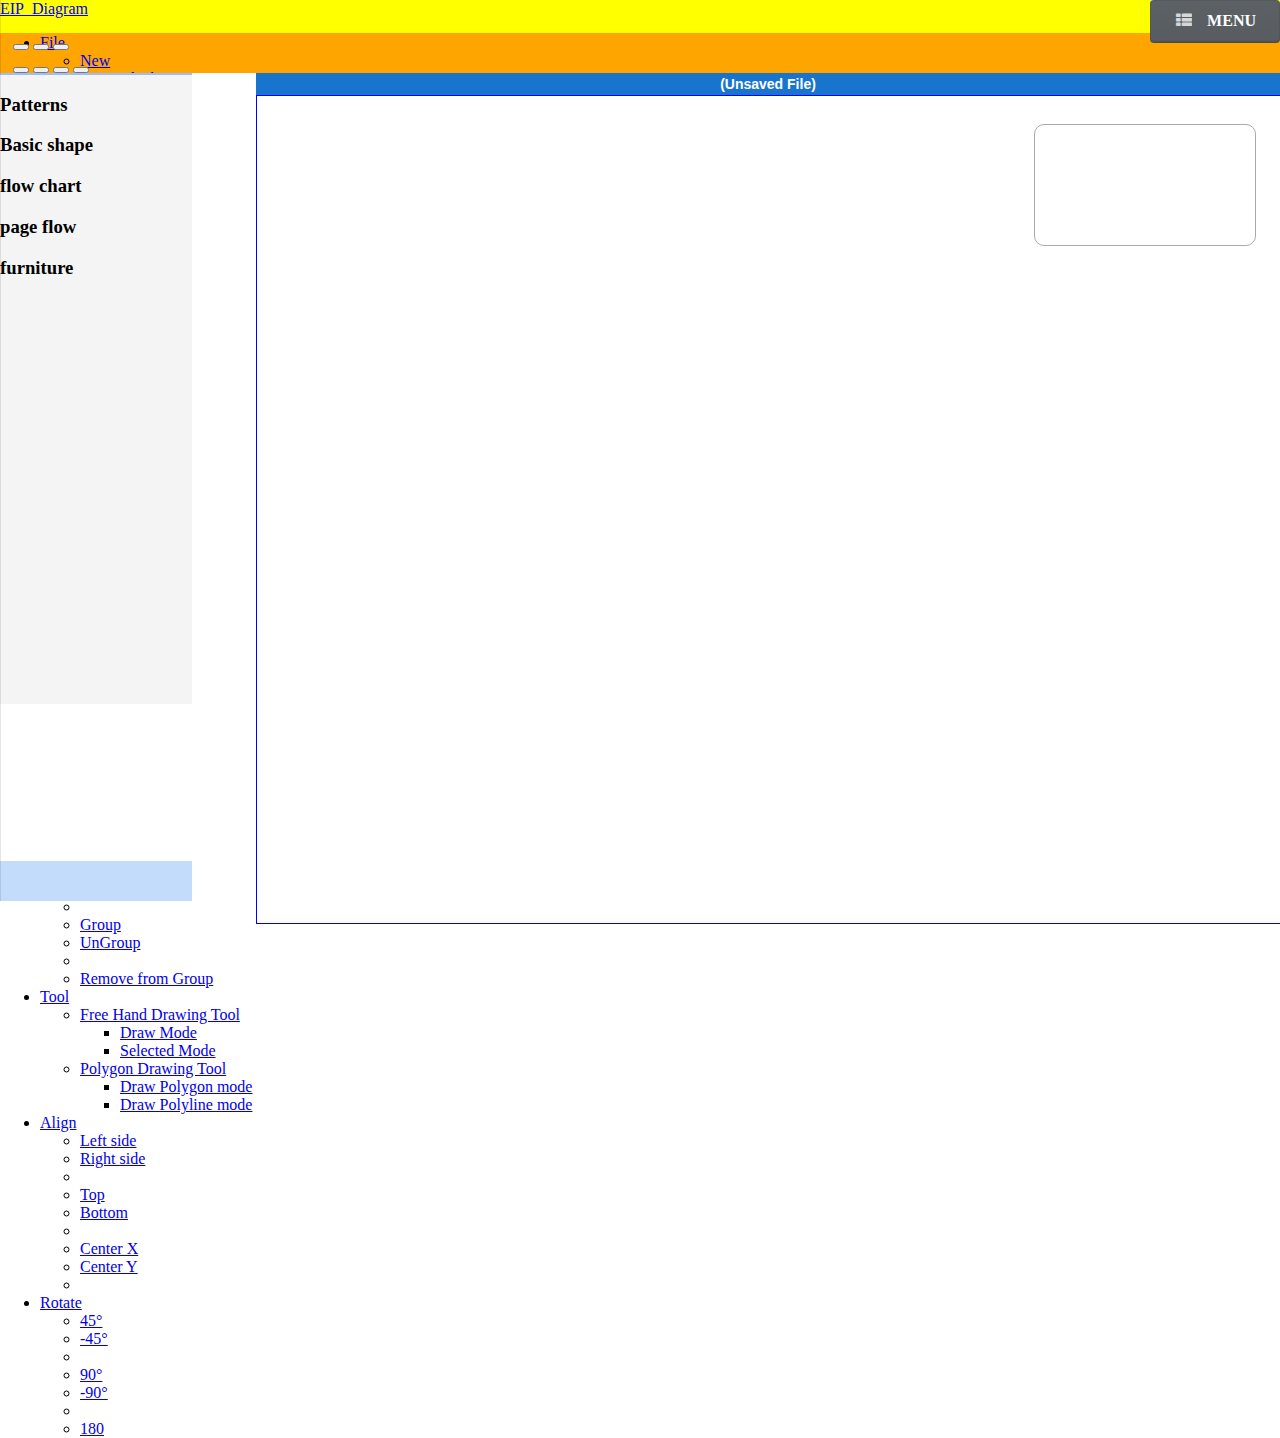
==== trunk/app/index1.html @ 1a80e76f "Thesis' intent changed, UI refine" ====
<!DOCTYPE html>
<html ng-app="app">
<head>
    <title>Diagram Editor</title>

    <link rel="stylesheet" type="text/css" href="css/style.css">
    <link rel="stylesheet" type="text/css" href="css/angular-ui.css">
    <link rel="stylesheet" type="text/css" href="css/bootstrap.min.css">
    <link rel="stylesheet" type="text/css" href="css/semantic.css">
    <link href='http://fonts.googleapis.com/css?family=Source+Sans+Pro:400,700|Open+Sans:300italic,400,300,700'
          rel='stylesheet' type='text/css'>
</head>
<body>
<div id="wrap">
<!--menu button-->
<div class="ui right floated black launch button">
    <i class="list layout icon"></i> Menu
</div>
<!--side bar-->
<div class="ui red vertical demo sidebar menu">
    <a class="item">
        <i class="home icon"></i>
        Home
    </a>
    <a class="active item">
        <i class="heart icon"></i>
        Current Section
    </a>
    <a class="item">
        <i class="facebook icon"></i>
        Like us on Facebook
    </a>

    <div class="item">
        <b>More</b>

        <div class="menu">
            <a class="item">About</a>
            <a class="item">Contact Us</a>
        </div>
    </div>
</div>
<!--end of sidebar-->
<div id="Menu">
<div id="navbar-app" class="navbar navbar-static" ng-controller="NavBarCtrl">
<div class="navbar-inner">
    <div class="container" style="width: auto;">
        <!--app 's name-->
        <a class="brand" href="#">EIP_Diagram</a>
        <!--menu-->
        <ul class="nav" role="navigation">
            <!--file menu-->
            <li class="dropdown">
                <a id="file-menu" href="#" role="button" class="dropdown-toggle " data-toggle="dropdown">File </a>
                <ul class="dropdown-menu" role="menu" aria-labelledby="drop1">
                    <li class="dropdown-submenu">
                        <a tabindex="-1" href="#">New</a>
                        <ul class="dropdown-menu">
                            <li><a tabindex="-1" href="#" target="_blank">Blank Diagram</a></li>
                            <li><a tabindex="-1" href="#">Copy of Diagram</a></li>
                            <li role="presentation" class="divider"></li>
                            <li><a tabindex="-1" href="#">From Template</a></li>
                        </ul>
                    </li>
                    <li role="presentation"><a role="menuitem" tabindex="-1" ng-click="open()">Open</a></li>
                    <li role="presentation" class="divider"></li>
                    <li role="presentation"><a role="menuitem" tabindex="-1" ng-click="saveDocument()">Save</a></li>
                    <li role="presentation"><a role="menuitem" tabindex="-1" ng-click="saveDocumentAs()">Save as</a>
                    </li>
                    <li role="presentation" class="divider"></li>
                    <li role="presentation"><a role="menuitem" tabindex="-1" ng-click="ImportDocument()">Import</a></li>
                    <li role="presentation"><a role="menuitem" tabindex="-1" ng-click="saveTextAsFile()">Export</a></li>
                    <li role="presentation" class="divider"></li>
                    <li role="presentation"><a role="menuitem" tabindex="-1" ng-click="removeDocument()">Delete</a></li>

                </ul>
            </li>
            <!--end of file menu-->
            <!--Edit menu-->
            <li class="dropdown">
                <a href="#" id="edit-menu" role="button" class="dropdown-toggle" data-toggle="dropdown">Edit </a>
                <ul class="dropdown-menu" role="menu" aria-labelledby="drop2">
                    <li role="presentation"><a role="menuitem" tabindex="-1" href="#" ng-click="Undo()">Undo</a></li>
                    <li role="presentation"><a role="menuitem" tabindex="-1" href="#" ng-click="Redo()">Redo</a></li>
                    <li role="presentation" class="divider"></li>
                    <li role="presentation"><a role="menuitem" tabindex="-1" href="#" ng-click="Cut()">Cut</a></li>
                    <li role="presentation"><a role="menuitem" tabindex="-1" href="#" ng-click="Copy()">Copy</a></li>
                    <li role="presentation"><a role="menuitem" tabindex="-1" href="#" ng-click="Paste()">Paste</a></li>
                    <li role="presentation"><a role="menuitem" tabindex="-1" href="#" ng-click="Delete()">Delete</a>
                    </li>
                    <li role="presentation" class="divider"></li>
                    <li role="presentation"><a role="menuitem" tabindex="-1" href="#" ng-click="SelectAll()">Select
                        All</a></li>
                </ul>
            </li>
            <!--end of edit menu-->
            <!--view menu-->
            <li class="dropdown">
                <a href="#" id="view-menu" role="button" class="dropdown-toggle" data-toggle="dropdown">View </a>
                <ul class="dropdown-menu" role="menu" aria-labelledby="drop2">
                    <li role="presentation"><a role="menuitem" tabindex="-1" href="#" ng-click="ZoomtoFit()">Zoom To
                        Fit</a></li>
                    <li role="presentation" class="divider"></li>
                    <li role="presentation"><a role="menuitem" tabindex="-1" href="#">25%</a></li>
                    <li role="presentation"><a role="menuitem" tabindex="-1" href="#">50%</a></li>
                    <li role="presentation"><a role="menuitem" tabindex="-1" href="#">75%</a></li>
                    <li role="presentation"><a role="menuitem" tabindex="-1" href="#">100%</a></li>
                    <li role="presentation"><a role="menuitem" tabindex="-1" href="#">150%</a></li>
                    <li role="presentation"><a role="menuitem" tabindex="-1" href="#">200%</a></li>
                    <li role="presentation"><a role="menuitem" tabindex="-1" href="#">400%</a></li>
                    <li role="presentation" class="divider"></li>
                    <li role="presentation"><a role="menuitem" tabindex="-1" href="#">Zoom In</a></li>
                    <li role="presentation"><a role="menuitem" tabindex="-1" href="#">Zoom Out</a></li>
                </ul>
            </li>
            <!--end of view menu-->
            <!--Arrange menu-->
            <li class="dropdown">
                <a href="#" id="Arrange-menu" role="button" class="dropdown-toggle" data-toggle="dropdown">Arrange </a>
                <ul class="dropdown-menu" role="menu" aria-labelledby="drop2">
                    <li class="dropdown-submenu">
                        <a tabindex="-1" href="#">Layout</a>
                        <ul class="dropdown-menu">
                            <li><a tabindex="-1" href="#" ng-click="NormalLayout()">Normal</a></li>
                            <li><a tabindex="-1" href="#" ng-click="GridLayout()">Grid</a></li>
                            <li role="presentation" class="divider"></li>
                            <li><a tabindex="-1" href="#" ng-click="TreeLayout()">Tree</a></li>
                            <li><a tabindex="-1" href="#" ng-click="DigraphLayout()">Digraph</a></li>
                            <li role="presentation" class="divider"></li>
                            <li><a tabindex="-1" href="#" ng-click="CircularLayout()">Circular</a></li>

                        </ul>
                    </li>
                    <li role="presentation"><a role="menuitem" tabindex="-1" href="#"
                                               ng-click="relayout()">Re-layout</a></li>
                    <li role="presentation" class="divider"></li>
                    <li role="presentation"><a role="menuitem" tabindex="-1" href="#" ng-click="Group()">Group</a></li>
                    <li role="presentation"><a role="menuitem" tabindex="-1" href="#" ng-click="Ungroup()">UnGroup</a>
                    </li>
                    <li role="presentation" class="divider"></li>
                    <li role="presentation"><a role="menuitem" tabindex="-1" href="#">Remove from Group</a></li>


                </ul>
            </li>
            <!--end of arrange menu-->
            <!--Tool menu-->
            <li class="dropdown">
                <a href="#" id="Tool-menu" role="button" class="dropdown-toggle" data-toggle="dropdown">Tool </a>
                <ul class="dropdown-menu" role="menu" aria-labelledby="drop2">
                    <li class="dropdown-submenu">
                        <a tabindex="-1" href="#">Free Hand Drawing Tool</a>
                        <ul class="dropdown-menu">
                            <li><a tabindex="-1" href="#" ng-click="mode(true)">Draw Mode</a></li>
                            <li><a tabindex="-1" href="#" ng-click="mode(false)">Selected Mode</a></li>
                            <!--<li role="presentation" class="divider"></li>-->
                            <!--<li><a tabindex="-1" href="#" ng-click="TreeLayout()">Save</a></li>-->
                            <!--<li><a tabindex="-1" href="#" ng-click="DigraphLayout()">Load</a></li>-->
                        </ul>
                    </li>
                    <li class="dropdown-submenu">
                        <a tabindex="-1" href="#">Polygon Drawing Tool</a>
                        <ul class="dropdown-menu">
                            <li><a tabindex="-1" href="#" ng-click="PolyMode(true,true)">Draw Polygon mode</a></li>
                            <li><a tabindex="-1" href="#" ng-click="PolyMode(true,false)">Draw Polyline mode</a></li>

                        </ul>
                    </li>
                </ul>
            </li>
            <!--end of Tool menu-->

            <!--Align menu-->
            <li class="dropdown">
                <a href="#" id="align-menu" role="button" class="dropdown-toggle" data-toggle="dropdown">Align </a>
                <ul class="dropdown-menu" role="menu" aria-labelledby="drop2">
                    <li role="presentation"><a role="menuitem" tabindex="-1" href="#" ng-click="AlignLeft()">Left
                        side</a></li>
                    <li role="presentation"><a role="menuitem" tabindex="-1" href="#" ng-click="AlignRight()">Right
                        side</a></li>
                    <li role="presentation" class="divider"></li>
                    <li role="presentation"><a role="menuitem" tabindex="-1" href="#" ng-click="AlignTop()">Top</a></li>
                    <li role="presentation"><a role="menuitem" tabindex="-1" href="#"
                                               ng-click="AlignBottom()">Bottom</a></li>
                    <li role="presentation" class="divider"></li>
                    <li role="presentation"><a role="menuitem" tabindex="-1" href="#" ng-click="AlignCenterX()">Center
                        X</a></li>
                    <li role="presentation"><a role="menuitem" tabindex="-1" href="#" ng-click="AlignCenterY()">Center
                        Y</a></li>
                    <li role="presentation" class="divider"></li>
                </ul>
            </li>
            <!--end of Align menu-->

            <!--Rotate menu-->
            <li class="dropdown">
                <a href="#" id="rotate-menu" role="button" class="dropdown-toggle" data-toggle="dropdown">Rotate </a>
                <ul class="dropdown-menu" role="menu" aria-labelledby="drop2">
                    <li role="presentation"><a role="menuitem" tabindex="-1" href="#" ng-click="Rotate(45)">45°</a></li>
                    <li role="presentation"><a role="menuitem" tabindex="-1" href="#" ng-click="Rotate(-45)">-45°</a>
                    </li>
                    <li role="presentation" class="divider"></li>
                    <li role="presentation"><a role="menuitem" tabindex="-1" href="#" ng-click="Rotate(90)">90°</a></li>
                    <li role="presentation"><a role="menuitem" tabindex="-1" href="#" ng-click="Rotate(-90)">-90°</a>
                    </li>
                    <li role="presentation" class="divider"></li>
                    <li role="presentation"><a role="menuitem" tabindex="-1" href="#" ng-click="Rotate(180)">180</a>
                    </li>

                </ul>
            </li>
            <!--end of Align menu-->

        </ul>
        <!--/end of menu-->

    </div>
    <!--end of containner-->
</div>

<!--open diaglog-->
<div class="ui modal open">
    <i class="close icon"></i>

    <div class="header">
        Open File
    </div>
    <div class="content">
        <div class="left">
            <div id="openText" class="elementText">Choose file to open...</div>
            <select id="mySavedFiles" class="mySavedFiles"></select>
        </div>

    </div>
    <div class="actions">
        <div class="ui button">Cancel</div>
        <div class="ui button">OK</div>
    </div>
</div>
<!--<div id="openDocument" class="draggable">-->
<!--<div id="openDraggableHandle" class="handle">Open File</div>-->
<!--<div id="openText" class="elementText">Choose file to open...</div>-->
<!--<select id="mySavedFiles" class="mySavedFiles" ></select>-->
<!--<br />-->
<!--<button id="openBtn" class="elementBtn" type="button" ng-click="load()" style="margin-left:70px">Open</button>-->
<!--<button id="cancelBtn"class="elementBtn" type="button" ng-click="closeElement()" >Cancel</button>-->
<!--</div>-->
<div class="ui modal remove">
    <i class="close icon"></i>

    <div class="header">
        Delete File
    </div>
    <div class="content">
        <div class="left">
            <div id="removeText" class="elementText">Choose file to remove...</div>
            <select id="mySavedFiles2" class="mySavedFiles"></select>
        </div>

    </div>
    <div class="actions">
        <div class="ui button">Cancel</div>
        <div class="ui button">OK</div>
    </div>
</div>

<!--<div id="removeDocument" class="draggable">-->
<!--<div id="removeDraggableHandle" class="handle">Delete File</div>-->
<!--<div id="removeText" class="elementText">Choose file to remove...</div>-->
<!--<select id="mySavedFiles2" class="mySavedFiles" ></select>-->
<!--<br />-->
<!--<button id="removeBtn" class="elementBtn" type="button" ng-click="removeFile()" style="margin-left:70px">Remove</button>-->
<!--<button id="cancelBtn2"class="elementBtn" type="button" ng-click="closeElement()">Cancel</button>-->
<!--</div>-->
<div class="ui modal import">
    <i class="close icon"></i>

    <div class="header">
        Import File
    </div>
    <div class="content">
        <div class="left">
            <div id="ImportText" class="elementText">Choose file to import...</div>
            <input type="file" id="fileToLoad">
        </div>

                </div>
                <div class="actions">
                    <div class="ui button">Cancel</div>
                    <div class="ui button">OK</div>
                </div>
</div>

            <!--<div id="importDocument" class="draggable">-->
<!--<div id="ImportDraggableHandle" class="handle">Import</div>-->
<!--<div id="ImportText" class="elementText">Choose file to import...</div>-->
<!--<input type="file" id="fileToLoad">-->
<!--<button ng-click="loadFileAsText()">Open</button>-->
<!--<button id="cancelBtn3"class="elementBtn" type="button" ng-click="closeElement()">Cancel</button>-->
<!--</div>-->
</div>
</div>
<div id="toolbar">
    <div ng-controller="buttonCtrl" class="navbar">
        <div class="navbar-inner">
            <div class="btn-group" id="textAlignment" data-toggle="buttons-radio" style="margin: 0 13px;">
                <button class="btn" type="button" value="left" ng-click="textManipulation('left');"><i
                        class="icon-align-left"></i></button>
                <button class="btn" type="button" value="center" ng-click="textManipulation('center');"><i
                        class="icon-align-center"></i></button>
                <button class="btn" type="button" value="right" ng-click="textManipulation('right');"><i
                        class="icon-align-right"></i></button>
            </div>
            <div class="btn-group" id="textManipulation" style="margin: 5px 13px;">
                <button id="bold" class="btn" type="button" ng-click="textManipulation('bold');"
                        data-toggle="buttons-checkbox"><i class="icon-bold"></i></button>
                <button id="italic" class="btn" type="button" ng-click="textManipulation('italic');"
                        data-toggle="buttons-checkbox"><i class="icon-italic"></i></button>
                <button class="btn" type="button" ng-click="textManipulation('bigger');"><i class="icon-plus"></i>
                </button>
                <button class="btn" type="button" ng-click="textManipulation('smaller');"><i class="icon-minus"></i>
                </button>

            </div>
            <div class="btn-group" style="margin: 5px 13px;">
                <zoomout></zoomout>
                <ZoomIn></ZoomIn>
                <Delete></Delete>


            </div>


            <div class="btn-group" style="margin: 5px 13px;">
                <button type="button" class="btn " ng-model="radioModel" btn-radio="'Normal'"
                        ng-click="mode(false)">normal
                </button>
                <button type="button" class="btn " ng-model="radioModel" btn-radio="'Freehand'"
                        ng-click="LoadFreeHand()"><i class="icon-pencil"></i></button>
                <button type="button" class="btn " ng-click="LoadPolygon()" ng-model="radioModel" btn-radio="'Polygon'">
                    <img src="img\polygon.png"></button>
            </div>

            <div class="btn-group" style="margin: 5px 13px;">
                <button type="button" class="btn " ng-model="arrowkeyModel" btn-radio="'Move'"
                        ng-click="arrowMode('Move')">move
                </button>
                <button type="button" class="btn " ng-model="arrowkeyModel" btn-radio="'Select'"
                        ng-click="arrowMode('Select')">select
                </button>
                <button type="button" class="btn " ng-click="arrowMode('Scroll')" ng-model="arrowkeyModel"
                        btn-radio="'Scroll'">scroll
                </button>
            </div>

            <!--<input type="file" id="fileToLoad"><button ng-click="loadFileAsText()">Load Selected File</button>-->

        </div>
    </div>
</div>
<div ng-controller="DiagramCtrl">
    <div id="mybody">
        <div id="splitterContainer">
            <div id="leftPane">
                <div id="rightSplitterContainer" style="height:95%">
                    <div id="rightTopPane">
                        <search></search>
                        <!--<div style="height:5%;width: 100%;background:#bac8dc">Palette</div>-->
                        <div id="accordion" style="height: 200%">
                            <div class="group">
                                <h3>Patterns</h3>

                                <div>
                                    <div id="myPalette">
                                    </div>
                                </div>
                            </div>
                            <div class="group">
                                <h3>Basic shape</h3>

                                <div>
                                    <div id="bsPalette"></div>
                                </div>
                            </div>
                            <div class="group">
                                <h3>flow chart</h3>

                                <div>
                                    <div id="flowPalette"></div>
                                </div>
                            </div>
                            <div class="group">
                                <h3>page flow</h3>

                                <div>
                                    <div id="pflowPalette"></div>
                                </div>
                            </div>
                            <div class="group">
                                <h3>furniture</h3>

                                <div>
                                    <div id="furPalette"></div>
                                </div>
                            </div>

                        </div>

                    </div>
                    <!--#rightTopPane-->
                    <!--<div id="rightBottomPane">-->
                    <!--<div style="height:10%;background:#bac8dc">Overview</div>-->
                    <div id="navigator"></div>
                    <!--</div>-->
                    <!-- #rightBottomPane--></div>

            </div>
            <!-- #leftPane -->
            <div id="rightPane">
                <div id="currentFile">(Unsaved File)</div>
                <div id="myDiagram" class="geEditor" style="border: solid 1px blue; "></div>
                <!-- #rightSplitterContainer-->
            </div>
            <!-- #rightPane --></div>
        <!-- #splitterContainer -->


    </div>

</div>

<!--<div id="footer">-->
<!--Website Footer -> Copyright and all that junk.-->
<!--</div>-->
<div style="clear: both;"></div>
</div>


</body>
</html>


<!-- jQuery -->
<link rel="stylesheet" href="http://code.jquery.com/ui/1.10.3/themes/smoothness/jquery-ui.css"/>

<script src="https://ajax.googleapis.com/ajax/libs/jquery/1.9.1/jquery.min.js" type="text/javascript"></script>
<script src="https://ajax.googleapis.com/ajax/libs/jqueryui/1.10.1/jquery-ui.min.js" type="text/javascript"></script>

<!-- Angular -->
<!--<script type="text/javascript" src="http://ajax.googleapis.com/ajax/libs/angularjs/1.0.2/angular.min.js"></script>-->
<script src="js/Vendors/angular.js"></script>


<!--include JavaScript files -->
<!--Vendors-->
<script src="js/Vendors/angular-resource.min.js"></script>
<script src="http://angular-ui.github.io/bootstrap/ui-bootstrap-tpls-0.6.0.js"></script>

<!--gojs-->

<script type="text/javascript" src="js/Vendors/go-debug.js"></script>
<script type="text/javascript" src="js/Vendors/DrawCommandHandler.js"></script>
<script type="text/javascript" src="js/Vendors/RotateMultipleTool.js"></script>
<script type="text/javascript" src="js/Vendors/FreehandDrawingTool.js"></script>
<script type="text/javascript" src="js/Vendors/PolygonDrawingTool.js"></script>
<script type="text/javascript" src="js/Vendors/SerpentineLayout.js"></script>
<script type="text/javascript" src="js/Vendors/GuidedDraggingTool.js"></script>

<!--Semantic ui-->
<script type="text/javascript" src="js/Vendors/semantic.js"></script>

<!--splitter -->
<script type="text/javascript" src="js/Vendors/splitter.js"></script>

<!--Diagram app-->
<script type="text/javascript" src="js/Vendors/MongoLabModule.js"></script>
<script type="text/javascript" src="app.js"></script>
<script type="text/javascript" src="js/services/DiagramService.js"></script>
<script type="text/javascript" src="js/services/RunTimeService.js"></script>
<script type="text/javascript" src="js/services/NodesService.js"></script>
<script type="text/javascript" src="js/directives/Directives.js"></script>
<script type="text/javascript" src="js/controllers/ButtonController.js"></script>
<script type="text/javascript" src="js/controllers/DiagramController.js"></script>
<script type="text/javascript" src="js/controllers/navigationBarController.js"></script>
<script type="text/javascript" src="js/controllers/tabController.js"></script>

<script>
    $(function () {
        $("#openDocument").draggable();
    });

    $(function () {
        $("#removeDocument").draggable();
    });

    $(function () {
        $("#importDocument").draggable();
    });


</script>
<script type="text/javascript">
    $(document).ready(function () {
        $("#splitterContainer").splitter({minAsize: 250, maxAsize: 500, splitVertical: true, A: $('#leftPane'), B: $('#rightPane'), slave: $("#rightSplitterContainer"), closeableto: 0});
        //  $("#rightSplitterContainer").splitter({splitHorizontal: true, A: $('#rightTopPane'), B: $('#rightBottomPane'), closeableto: 100});
    });

    $(function () {
        $("#accordion")
                .accordion({
                    header: "> div > h3", collapsible: true, heightStyle: "fill"
                })
                .sortable({
                    axis: "y",
                    handle: "h3",
                    stop: function (event, ui) {
                        // IE doesn't register the blur when sorting
                        // so trigger focusout handlers to remove .ui-state-focus
                        ui.item.children("h3").triggerHandler("focusout");
                    }
                });
    });


    $('.ui.sidebar')
            .sidebar('attach events', '.launch.button')
    ;
    $('.ui.modal')
            .modal('attach events', '.test', 'show')
    ;


</script>
---- trunk/app/css/style.css ----
html,
body {
    height: 100%;
    margin:0;
    padding:0;
}
#wrap {
    background-color: purple;
    min-height: 100%;
}
#Menu {
    background-color: yellow;
    height: 33px;
}
#toolbar {
    background-color: orange;
    height: 40px;
}
#mybody {
    background-color: white;

    position: absolute;
    bottom: 0px;
    top: 73px;
    left: 0px;
    right: 0px;
}
#splitter {
    background-color: green;
    height: 100%;
    position: relative;
}
#sidebar {
    background-color: blue;
    width: 100%;

}
#content {
    background-color: white;
    width: 100%;
    overflow-y: auto;
}
#footer {
    background-color: gray;
    position: absolute;
    bottom: 0;
    height: 50px;
    width: 100%;
}

#currentFile {
    background: #1874CD;
    width:100%;
    text-align:center;
    font-family:Arial;
    font-weight:bold;
    font-size:14px;
    padding:3px 0px;
    color: white;
}
.draggable {
    display: inline-block;
    vertical-align: top;
    border: 1px solid gray;
    background-color: #e2e2e2;

    position: absolute;
    top:40%;
    left:50%;
    width:300px;
    height: 200px;
    z-index: 500;
}
.handle {
    background-color: #9CCB19;
    text-align: center;
    font: bold 12px sans-serif;
}
.elementText {
    font-family:Arial;
    font-size:medium;
    margin-left: 10px;
    margin-top: 20px;
    margin-bottom:10px;
}

#SaveBoard
{float: left;
    width: 90%; height:100%;
    /*margin:10px;padding:10px;border:1px solid #aaaaaa; -moz-border-raius: 10px;*/
    /*-webkit-border-radius: 10px;*/
}
#myPalette,#bsPalette,#flowPalette,#pflowPalette,#furPalette
{
    float: left; width:150%; height:300%;   display: inline-block; overflow: hidden;
}
#navigator
{
float:left; width:200px; height:100px; margin:10px;padding:10px;border:1px solid #aaaaaa; -moz-border-radius: 10px;
    -webkit-border-radius: 10px;
    position : absolute;
    left : 80%;
    top : 5%;
    z-index: 1;
}
#Palettediv
{
    float: left; width:70%; height:300px;  display: inline-block;
}
#myDiagram
{
    float: left ;
    width:100%;
    height:100%;
    z-index: 0;

}
#leftspan
{ float: left ; width:500px; height:700px; margin:10px;padding:10px;border:1px solid #aaaaaa;-moz-border-radius: 10px;
    -webkit-border-radius: 10px;}
#editor
{  border: solid 1px gray; font-family:Monospace; font-size:11px; }
#myImages
{float:left; width:800px; height:500px; margin:10px;padding:10px;border:1px solid #aaaaaa;-moz-border-radius: 10px;
    -webkit-border-radius: 10px;}
#mySavedModel, #searchtext
{-moz-border-radius: 10px;
    -webkit-border-radius: 10px;}

.done-true {
    text-decoration: line-through;
    color: grey;
}
#splitterContainer {/* Main splitter element */
    height:100%;
    width:100%;
    margin:0;
    padding:0;
}
#leftPane{
    float:left;width:15%;height:100%;border-top:solid 1px #9cbdff;
    background:#c4dcfb;
    overflow: auto;
}
#rightPane{	/*Contains toolbar and horizontal splitter*/
    float:right;width:80%;height:100%;
/*background:#f4f4f4;*/
    }
#rightSplitterContainer{/*horizontal splitter*/
    width:100%;
    background:#FFFFFF;border-top:solid 1px #9cbdff;
}

#rightTopPane{/*Top nested in horizontal splitter */
    width:100%;height:80%;overflow:auto;background:#f4f4f4;
}
#rightBottomPane{/*Bottom nested in horizontal splitter */
    background:#f4f4f4;width:100%;overflow:auto;
}


/* Splitbar styles; these are the default class names and required styles */
.splitbarV {
    float:left;width:6px;height:100%;
    line-height:0px;font-size:0px;
    border-left:solid 1px #9cbdff;border-right:solid 1px #9cbdff;
    background:#cbe1fb; url(img/panev.gif) 0% 50%;
}
.splitbarH {
    height:6px;text-align:left;line-height:0px;font-size:0px;
    border-top:solid 1px #9cbdff;border-bottom:solid 1px #9cbdff;
    background:#cbe1fb; url(img/paneh.gif) 50% 0%;
}

.splitbuttonV{
    margin-top:-41px;margin-left:-4px;top:50%;position:relative;
    height:83px;width:10px;
    background:transparent; url(img/panevc.gif) 10px 50%;
}
.splitbuttonV.invert{
    margin-left:0px;background:transparent; url(img/panevc.gif) 0px 50%;
}
.splitbuttonH{
    margin-left:-41px;left:50%;position:relative;
    height:10px !important;width:83px;
    background:transparent; url(img/panehc.gif) 50% 0px;
}
.splitbuttonH.invert{
    margin-top:-4px;background:transparent; url(img/panehc.gif) 50% -10px;
}
.splitbarV.working,.splitbarH.working,.splitbuttonV.working,.splitbuttonH.working{
    -moz-opacity:.50; filter:alpha(opacity=50); opacity:.50;
}
.geEditor ::-webkit-scrollbar {
    width:12px;
    height:12px;
}
.geEditor ::-webkit-scrollbar-track {
    background:whiteSmoke;
    -webkit-box-shadow:inset 0 0 4px rgba(0,0,0,0.1);
}
.geEditor ::-webkit-scrollbar-thumb {
    background:#c5c5c5;
    border-radius:10px;
    border:whiteSmoke solid 3px;
}
.geEditor ::-webkit-scrollbar-thumb:hover {
    background:#b5b5b5;
}
.lauch .button{
    position: fixed;
    top : 60px;
    z-index: 500;
}
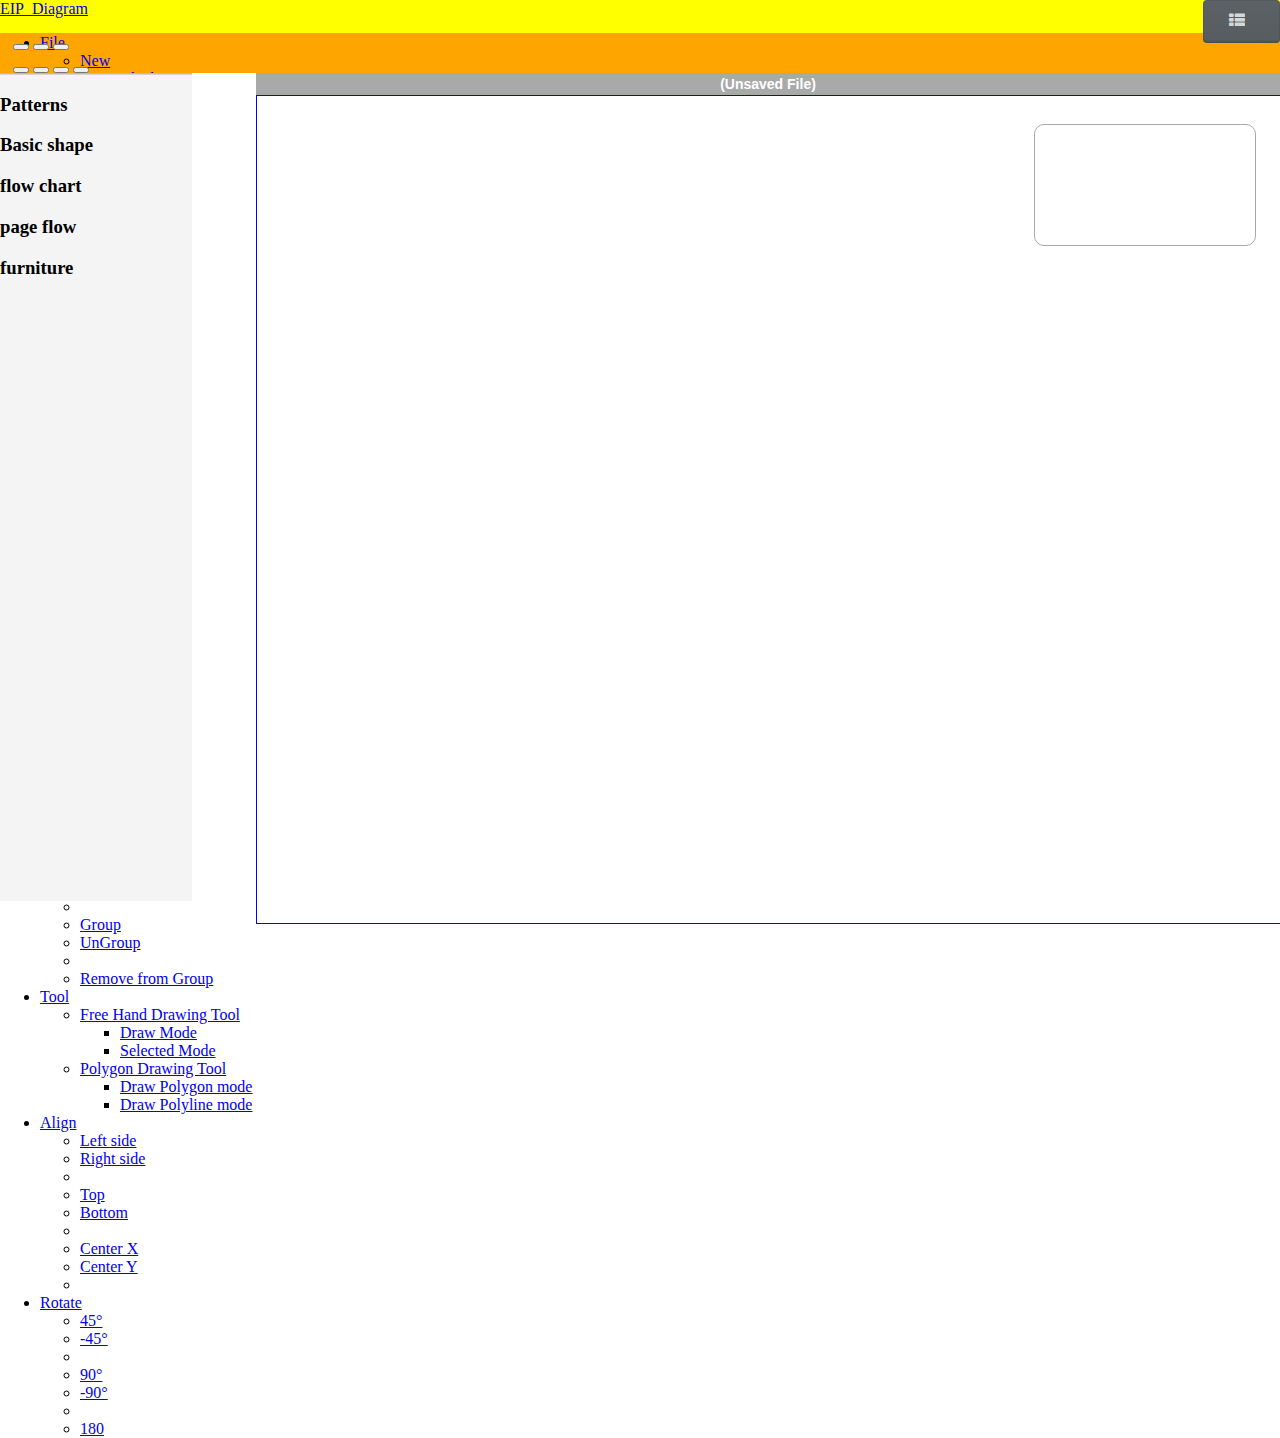
==== commit d7bd79c0: "UI refined, add tab to sidebar" ====
--- a/trunk/app/index1.html
+++ b/trunk/app/index1.html
@@ -7,39 +7,57 @@
     <link rel="stylesheet" type="text/css" href="css/angular-ui.css">
     <link rel="stylesheet" type="text/css" href="css/bootstrap.min.css">
     <link rel="stylesheet" type="text/css" href="css/semantic.css">
+    <link rel="stylesheet" type="text/css" href="css/Spectrum.css">
+
     <link href='http://fonts.googleapis.com/css?family=Source+Sans+Pro:400,700|Open+Sans:300italic,400,300,700'
           rel='stylesheet' type='text/css'>
 </head>
 <body>
-<div id="wrap">
-<!--menu button-->
-<div class="ui right floated black launch button">
-    <i class="list layout icon"></i> Menu
-</div>
+<div id="wrap"class="geEditor">
+<!--sidebar button-->
+<div class="ui right floated black launch button" >
+    <i class="list layout icon"></i>
+</div>
+
+<!--<div class="ui right floated black launch button" >-->
+    <!--<i class="list layout icon"></i>    2-->
+<!--</div>-->
 <!--side bar-->
-<div class="ui red vertical demo sidebar menu">
+<div ng-controller="sidebarCtrl" class="ui styled right sidebar">
+    <!--node 's info-->
     <a class="item">
         <i class="home icon"></i>
-        Home
+        <div id="myInfoNotSelected"> information here</div>
+        <div id="myInfoSelected">
+            <div id="NodeCategory"></div>
+            <p>X:<input id="NodeXLoc" ng-enter="ChangeXcor('x')" ng-model="corx"style ="width:40px; height:10px" type="text">
+                Y:<input id="NodeYLoc" ng-enter="ChangeXcor('y')" ng-model="cory"style ="width:40px; height:10px" type="text"></p>
+            <p>W:<input id="NodeWidth" ng-enter="ChangeWidth(width)" ng-model="nodewidth"style ="width:40px; height:10px" type="text" >
+                H:<input id="NodeHeight" ng-enter="ChangeHeight(height)" ng-model="nodeheight"style ="width:40px; height:10px" type="text" ></p>
+            <p>Angle:<input id="NodeAngle" ng-enter="ChangeXcor('x')" ng-model="angle"style ="width:40px; height:10px" type="text" readonly="true">
+                Scale:<input id="NodeScale" ng-enter="ChangeXcor('y')" ng-model="scale"style ="width:40px; height:10px" type="text" readonly="true"></p>
+            <br>
+            <p style="float: left; margin-right: 10px;">Auto Line& Fill: <input type="text" id="custom" /></p>
+            <p style="float: left; margin-right: 10px;">Line Color: <input type="text" id="linecustom" /></p>
+            <p style="float: left; margin-right: 10px;">Fill Color: <input type="text" id="fillcustom" /></p>
+            <p style="float: left; margin-right: 10px;">Background Color: <input type="text" id="backgroundcustom" /></p>
+            <br><br><br><br><br><br><br><br><br><br>
+        </div>
     </a>
-    <a class="active item">
-        <i class="heart icon"></i>
-        Current Section
+    <!--comment-->
+    <a class="item">
+        <h2>Comment:</h2>
+        <input type="text" ng-model="text" name="text" placeholder="add new comment here" ng-enter="submit()"/>
+        <span ng-repeat="comment in list">
+            <pre>{{comment.text}}</pre>
+        </span>
     </a>
     <a class="item">
-        <i class="facebook icon"></i>
-        Like us on Facebook
+        <!--<textarea>Your content here.</textarea>-->
     </a>
 
-    <div class="item">
-        <b>More</b>
-
-        <div class="menu">
-            <a class="item">About</a>
-            <a class="item">Contact Us</a>
-        </div>
-    </div>
-</div>
+</div>
+
 <!--end of sidebar-->
 <div id="Menu">
 <div id="navbar-app" class="navbar navbar-static" ng-controller="NavBarCtrl">
@@ -59,7 +77,7 @@
                             <li><a tabindex="-1" href="#" target="_blank">Blank Diagram</a></li>
                             <li><a tabindex="-1" href="#">Copy of Diagram</a></li>
                             <li role="presentation" class="divider"></li>
-                            <li><a tabindex="-1" href="#">From Template</a></li>
+                            <li><a tabindex="-1" ng-click="OpenTemplate()">From Template</a></li>
                         </ul>
                     </li>
                     <li role="presentation"><a role="menuitem" tabindex="-1" ng-click="open()">Open</a></li>
@@ -212,8 +230,8 @@
             <!--end of Align menu-->
 
         </ul>
+
         <!--/end of menu-->
-
     </div>
     <!--end of containner-->
 </div>
@@ -235,6 +253,33 @@
     <div class="actions">
         <div class="ui button">Cancel</div>
         <div class="ui button">OK</div>
+    </div>
+</div>
+
+<!--template diaglog-->
+<div class=" large ui modal template">
+    <i class="close icon"></i>
+
+    <div class="header">
+        Templates
+    </div>
+    <div class="content">
+        <div class="left">
+            <div id="TemplateText" class="elementText">Choose file to open...</div>
+            <select ng-model="templateModel" ng-options ="item.name for item in TemplateList"  ng-change="LoadTemplateDiagram()"></select>
+
+
+            <!--<select id="mySavedFiles" class="mySavedFiles"></select>-->
+        </div>
+        <div class="right">
+            <div id="template"></div>
+
+        </div>
+
+    </div>
+    <div class="actions">
+        <div class="ui button">Cancel</div>
+        <div class="ui button" ng-click="LoadChosenTemplate()">OK</div>
     </div>
 </div>
 <!--<div id="openDocument" class="draggable">-->
@@ -352,6 +397,10 @@
                         btn-radio="'Scroll'">scroll
                 </button>
             </div>
+            <div class="btn-group" style="margin: 5px 13px;">
+                <div class="btn" onclick="TogetherJS(this); return false;">Start collaboration</div>
+            </div>
+
 
             <!--<input type="file" id="fileToLoad"><button ng-click="loadFileAsText()">Load Selected File</button>-->
 
@@ -362,20 +411,22 @@
     <div id="mybody">
         <div id="splitterContainer">
             <div id="leftPane">
-                <div id="rightSplitterContainer" style="height:95%">
+                <div id="rightSplitterContainer" style="height:100%">
                     <div id="rightTopPane">
                         <search></search>
+                        <div type="button" class="btn "ng-click="ReLoad()"><i class="icon-refresh"></i></div>
+
                         <!--<div style="height:5%;width: 100%;background:#bac8dc">Palette</div>-->
                         <div id="accordion" style="height: 200%">
-                            <div class="group">
+                            <div class="group" >
                                 <h3>Patterns</h3>
 
-                                <div>
+                                <div ng-click="Reload()">
                                     <div id="myPalette">
                                     </div>
                                 </div>
                             </div>
-                            <div class="group">
+                            <div class="group" ng-click="Reload()">
                                 <h3>Basic shape</h3>
 
                                 <div>
@@ -416,12 +467,13 @@
 
             </div>
             <!-- #leftPane -->
-            <div id="rightPane">
+            <div id="rightPane" class="geEditor">
                 <div id="currentFile">(Unsaved File)</div>
                 <div id="myDiagram" class="geEditor" style="border: solid 1px blue; "></div>
                 <!-- #rightSplitterContainer-->
             </div>
             <!-- #rightPane --></div>
+
         <!-- #splitterContainer -->
 
 
@@ -432,6 +484,7 @@
 <!--<div id="footer">-->
 <!--Website Footer -> Copyright and all that junk.-->
 <!--</div>-->
+
 <div style="clear: both;"></div>
 </div>
 
@@ -442,13 +495,14 @@
 
 <!-- jQuery -->
 <link rel="stylesheet" href="http://code.jquery.com/ui/1.10.3/themes/smoothness/jquery-ui.css"/>
-
 <script src="https://ajax.googleapis.com/ajax/libs/jquery/1.9.1/jquery.min.js" type="text/javascript"></script>
 <script src="https://ajax.googleapis.com/ajax/libs/jqueryui/1.10.1/jquery-ui.min.js" type="text/javascript"></script>
 
 <!-- Angular -->
-<!--<script type="text/javascript" src="http://ajax.googleapis.com/ajax/libs/angularjs/1.0.2/angular.min.js"></script>-->
+<!--<script type="text/javascript" src="https://ajax.googleapis.com/ajax/libs/angularjs/1.2.0/angular.js"></script>-->
+
 <script src="js/Vendors/angular.js"></script>
+<!--<script src="https://ajax.googleapis.com/ajax/libs/angularjs/1.1.5/angular.min.js"></script>-->
 
 
 <!--include JavaScript files -->
@@ -472,17 +526,32 @@
 <!--splitter -->
 <script type="text/javascript" src="js/Vendors/splitter.js"></script>
 
+<!--spectrum-->
+<script type="text/javascript" src="js/Vendors/Spectrum.js"></script>
+
+<script type="text/javascript" src="js/Vendors/tinymce.min.js"></script>
+<!--<script src="//tinymce.cachefly.net/4.0/tinymce.min.js"></script>-->
+
 <!--Diagram app-->
 <script type="text/javascript" src="js/Vendors/MongoLabModule.js"></script>
 <script type="text/javascript" src="app.js"></script>
+<!--angular services        -->
 <script type="text/javascript" src="js/services/DiagramService.js"></script>
 <script type="text/javascript" src="js/services/RunTimeService.js"></script>
 <script type="text/javascript" src="js/services/NodesService.js"></script>
+<script type="text/javascript" src="js/services/MongoService.js"></script>
+<!--angular directives        -->
 <script type="text/javascript" src="js/directives/Directives.js"></script>
+<!--angular controllers        -->
 <script type="text/javascript" src="js/controllers/ButtonController.js"></script>
 <script type="text/javascript" src="js/controllers/DiagramController.js"></script>
 <script type="text/javascript" src="js/controllers/navigationBarController.js"></script>
 <script type="text/javascript" src="js/controllers/tabController.js"></script>
+<script type="text/javascript" src="js/controllers/SideBarController.js"></script>
+
+
+
+
 
 <script>
     $(function () {
@@ -496,12 +565,14 @@
     $(function () {
         $("#importDocument").draggable();
     });
+//    tinymce.init({selector:'textarea'});
 
 
 </script>
+<script src="https://togetherjs.com/togetherjs-min.js"></script>
 <script type="text/javascript">
     $(document).ready(function () {
-        $("#splitterContainer").splitter({minAsize: 250, maxAsize: 500, splitVertical: true, A: $('#leftPane'), B: $('#rightPane'), slave: $("#rightSplitterContainer"), closeableto: 0});
+        $("#splitterContainer").splitter({minAsize: 300,maxAsize: 700,  splitVertical: true, A: $('#leftPane'), B: $('#rightPane'), slave: $("#rightSplitterContainer"), closeableto: 20});
         //  $("#rightSplitterContainer").splitter({splitHorizontal: true, A: $('#rightTopPane'), B: $('#rightBottomPane'), closeableto: 100});
     });
 
@@ -517,24 +588,33 @@
                         // IE doesn't register the blur when sorting
                         // so trigger focusout handlers to remove .ui-state-focus
                         ui.item.children("h3").triggerHandler("focusout");
+
                     }
                 });
+
+
+
     });
+
 
 
     $('.ui.sidebar')
             .sidebar('attach events', '.launch.button')
     ;
-    $('.ui.modal')
-            .modal('attach events', '.test', 'show')
-    ;
+
+
 
 
 </script>
-
-
-
-
-
-
-
+<script type="text/javascript">
+    tinymce.init({selector:'textarea'});
+</script>
+
+
+
+
+
+
+
+
+
--- a/trunk/app/css/style.css
+++ b/trunk/app/css/style.css
@@ -7,7 +7,7 @@
 }
 #wrap {
     background-color: purple;
-    min-height: 100%;
+    height: 100%;
 }
 #Menu {
     background-color: yellow;
@@ -50,7 +50,7 @@
 }
 
 #currentFile {
-    background: #1874CD;
+    background: darkgrey;
     width:100%;
     text-align:center;
     font-family:Arial;
@@ -93,11 +93,11 @@
 }
 #myPalette,#bsPalette,#flowPalette,#pflowPalette,#furPalette
 {
-    float: left; width:150%; height:300%;   display: inline-block; overflow: hidden;
+    float: left; width:118%; height:100%;   display: inline-block; overflow: hidden;
 }
 #navigator
 {
-float:left; width:200px; height:100px; margin:10px;padding:10px;border:1px solid #aaaaaa; -moz-border-radius: 10px;
+    float:left; width:200px; height:100px; margin:10px;padding:10px;border:1px solid #aaaaaa; -moz-border-radius: 10px;
     -webkit-border-radius: 10px;
     position : absolute;
     left : 80%;
@@ -115,6 +115,11 @@
     height:100%;
     z-index: 0;
 
+}
+#template
+{
+    width:600px; height:400px; border:1px solid #aaaaaa; -moz-border-radius: 10px;
+    -webkit-border-radius: 10px;
 }
 #leftspan
 { float: left ; width:500px; height:700px; margin:10px;padding:10px;border:1px solid #aaaaaa;-moz-border-radius: 10px;
@@ -145,15 +150,15 @@
 }
 #rightPane{	/*Contains toolbar and horizontal splitter*/
     float:right;width:80%;height:100%;
-/*background:#f4f4f4;*/
-    }
+    /*background:#f4f4f4;*/
+}
 #rightSplitterContainer{/*horizontal splitter*/
     width:100%;
-    background:#FFFFFF;border-top:solid 1px #9cbdff;
+    background:#d5d5d5;border-top:solid 1px #d5d5d5;
 }
 
 #rightTopPane{/*Top nested in horizontal splitter */
-    width:100%;height:80%;overflow:auto;background:#f4f4f4;
+    width:100%;height:100%;overflow:hidden;background:#f4f4f4;
 }
 #rightBottomPane{/*Bottom nested in horizontal splitter */
     background:#f4f4f4;width:100%;overflow:auto;
@@ -164,13 +169,13 @@
 .splitbarV {
     float:left;width:6px;height:100%;
     line-height:0px;font-size:0px;
-    border-left:solid 1px #9cbdff;border-right:solid 1px #9cbdff;
+    border-left:solid 1px #d5d5d5 ;border-right:solid 1px #d5d5d5;
     background:#cbe1fb; url(img/panev.gif) 0% 50%;
 }
 .splitbarH {
     height:6px;text-align:left;line-height:0px;font-size:0px;
-    border-top:solid 1px #9cbdff;border-bottom:solid 1px #9cbdff;
-    background:#cbe1fb; url(img/paneh.gif) 50% 0%;
+    border-top:solid 1px #d5d5d5;border-bottom:solid 1px #d5d5d5;
+    background:#d5d5d5; url(img/paneh.gif) 50% 0%;
 }
 
 .splitbuttonV{
--- a/trunk/app/css/Spectrum.css
+++ b/trunk/app/css/Spectrum.css
@@ -0,0 +1,477 @@
+/***
+Spectrum Colorpicker v1.0.9
+https://github.com/bgrins/spectrum
+Author: Brian Grinstead
+License: MIT
+***/
+
+.sp-container {
+    position:absolute;
+    top:0;
+    left:0;
+    display:inline-block;
+    *display: inline;
+    *zoom: 1;
+    z-index: 2147483647;
+    overflow: hidden;
+}
+.sp-container.sp-flat {
+    position: relative;
+}
+
+/* http://ansciath.tumblr.com/post/7347495869/css-aspect-ratio */
+.sp-top {
+    position:relative;
+    width: 100%;
+    display:inline-block;
+}
+.sp-top-inner {
+    position:absolute;
+    top:0;
+    left:0;
+    bottom:0;
+    right:0;
+}
+.sp-color {
+    position: absolute;
+    top:0;
+    left:0;
+    bottom:0;
+    right:20%;
+}
+.sp-hue {
+    position: absolute;
+    top:0;
+    right:0;
+    bottom:0;
+    left:84%;
+    height: 100%;
+}
+.sp-fill {
+    padding-top: 80%;
+}
+.sp-sat, .sp-val {
+    position: absolute;
+    top:0;
+    left:0;
+    right:0;
+    bottom:0;
+}
+
+.sp-alpha-enabled .sp-top
+{
+    margin-bottom: 18px;
+}
+.sp-alpha-enabled .sp-alpha
+{
+    display: block;
+}
+
+.sp-alpha-handle
+{
+    position:absolute;
+    top:-4px;
+    bottom: -4px;
+    width: 6px;
+    left: 50%;
+    cursor: pointer;
+    border: 1px solid black;
+    background: white;
+    opacity: .8;
+}
+
+.sp-alpha
+{
+    display: none;
+    position: absolute;
+    bottom: -14px;
+    right: 0;
+    left: 0;
+    height: 8px;
+}
+.sp-alpha-inner{
+    border: solid 1px #333;
+}
+
+/* Don't allow text selection */
+.sp-container, .sp-replacer, .sp-preview, .sp-dragger, .sp-slider, .sp-alpha, .sp-alpha-handle, .sp-container.sp-dragging .sp-input, .sp-container button  {
+    -webkit-user-select:none;
+    -moz-user-select: -moz-none;
+    -o-user-select:none;
+    user-select: none;
+}
+
+.sp-container.sp-input-disabled .sp-input-container {
+    display: none;
+}
+.sp-container.sp-buttons-disabled .sp-button-container {
+    display: none;
+}
+.sp-palette-only .sp-picker-container {
+    display: none;
+}
+.sp-palette-disabled .sp-palette-container {
+    display: none;
+}
+
+.sp-initial-disabled .sp-initial {
+    display: none;
+}
+
+
+/* Gradients for hue, saturation and value instead of images.  Not pretty... but it works */
+.sp-sat {
+    background-image: -webkit-gradient(linear,  0 0, 100% 0, from(#FFF), to(rgba(204, 154, 129, 0)));
+    background-image: -webkit-linear-gradient(left, #FFF, rgba(204, 154, 129, 0));
+    background-image: -moz-linear-gradient(left, #fff, rgba(204, 154, 129, 0));
+    background-image: -o-linear-gradient(left, #fff, rgba(204, 154, 129, 0));
+    background-image: -ms-linear-gradient(left, #fff, rgba(204, 154, 129, 0));
+    background-image: linear-gradient(to right, #fff, rgba(204, 154, 129, 0));
+    -ms-filter: "progid:DXImageTransform.Microsoft.gradient(GradientType = 1, startColorstr=#FFFFFFFF, endColorstr=#00CC9A81)";
+    filter : progid:DXImageTransform.Microsoft.gradient(GradientType = 1, startColorstr='#FFFFFFFF', endColorstr='#00CC9A81');
+}
+.sp-val {
+    background-image: -webkit-gradient(linear, 0 100%, 0 0, from(#000000), to(rgba(204, 154, 129, 0)));
+    background-image: -webkit-linear-gradient(bottom, #000000, rgba(204, 154, 129, 0));
+    background-image: -moz-linear-gradient(bottom, #000, rgba(204, 154, 129, 0));
+    background-image: -o-linear-gradient(bottom, #000, rgba(204, 154, 129, 0));
+    background-image: -ms-linear-gradient(bottom, #000, rgba(204, 154, 129, 0));
+    background-image: linear-gradient(to top, #000, rgba(204, 154, 129, 0));
+    -ms-filter: "progid:DXImageTransform.Microsoft.gradient(startColorstr=#00CC9A81, endColorstr=#FF000000)";
+    filter : progid:DXImageTransform.Microsoft.gradient(startColorstr='#00CC9A81', endColorstr='#FF000000');
+}
+
+.sp-hue {
+    background: -moz-linear-gradient(top, #ff0000 0%, #ffff00 17%, #00ff00 33%, #00ffff 50%, #0000ff 67%, #ff00ff 83%, #ff0000 100%);
+    background: -ms-linear-gradient(top, #ff0000 0%, #ffff00 17%, #00ff00 33%, #00ffff 50%, #0000ff 67%, #ff00ff 83%, #ff0000 100%);
+    background: -o-linear-gradient(top, #ff0000 0%, #ffff00 17%, #00ff00 33%, #00ffff 50%, #0000ff 67%, #ff00ff 83%, #ff0000 100%);
+    background: -webkit-gradient(linear, left top, left bottom, from(#ff0000), color-stop(0.17, #ffff00), color-stop(0.33, #00ff00), color-stop(0.5, #00ffff), color-stop(0.67, #0000ff), color-stop(0.83, #ff00ff), to(#ff0000));
+    background: -webkit-linear-gradient(top, #ff0000 0%, #ffff00 17%, #00ff00 33%, #00ffff 50%, #0000ff 67%, #ff00ff 83%, #ff0000 100%);
+}
+
+/* IE filters do not support multiple color stops.
+   Generate 6 divs, line them up, and do two color gradients for each.
+   Yes, really.
+ */
+
+.sp-1 {
+    height:17%;
+    filter: progid:DXImageTransform.Microsoft.gradient(startColorstr='#ff0000', endColorstr='#ffff00');
+}
+.sp-2 {
+    height:16%;
+    filter: progid:DXImageTransform.Microsoft.gradient(startColorstr='#ffff00', endColorstr='#00ff00');
+}
+.sp-3 {
+    height:17%;
+    filter: progid:DXImageTransform.Microsoft.gradient(startColorstr='#00ff00', endColorstr='#00ffff');
+}
+.sp-4 {
+    height:17%;
+    filter: progid:DXImageTransform.Microsoft.gradient(startColorstr='#00ffff', endColorstr='#0000ff');
+}
+.sp-5 {
+    height:16%;
+    filter: progid:DXImageTransform.Microsoft.gradient(startColorstr='#0000ff', endColorstr='#ff00ff');
+}
+.sp-6 {
+    height:17%;
+    filter: progid:DXImageTransform.Microsoft.gradient(startColorstr='#ff00ff', endColorstr='#ff0000');
+}
+
+/* Clearfix hack */
+.sp-cf:before, .sp-cf:after { content: ""; display: table; }
+.sp-cf:after { clear: both; }
+.sp-cf { *zoom: 1; }
+
+/* Mobile devices, make hue slider bigger so it is easier to slide */
+@media (max-device-width: 480px) {
+    .sp-color { right: 40%; }
+    .sp-hue { left: 63%; }
+    .sp-fill { padding-top: 60%; }
+}
+
+.sp-dragger {
+    border-radius: 5px;
+    height: 5px;
+    width: 5px;
+    border: 1px solid #fff;
+    background: #000;
+    cursor: pointer;
+    position:absolute;
+    top:0;
+    left: 0;
+}
+.sp-slider {
+    position: absolute;
+    top:0;
+    cursor:pointer;
+    height: 3px;
+    left: -1px;
+    right: -1px;
+    border: 1px solid #000;
+    background: white;
+    opacity: .8;
+}
+
+/* Basic display options (colors, fonts, global widths) */
+.sp-container {
+    border-radius: 0;
+    background-color: #ECECEC;
+    border: solid 1px #f0c49B;
+    padding: 0;
+}
+.sp-container, .sp-container button, .sp-container input, .sp-color, .sp-hue
+{
+    font: normal 12px "Lucida Grande", "Lucida Sans Unicode", "Lucida Sans", Geneva, Verdana, sans-serif;
+    -webkit-box-sizing: border-box;
+    -moz-box-sizing: border-box;
+    -ms-box-sizing: border-box;
+    box-sizing: border-box;
+}
+.sp-top
+{
+    margin-bottom: 3px;
+}
+.sp-color, .sp-hue
+{
+    border: solid 1px #666;
+}
+
+/* Input */
+.sp-input-container {
+    float:right;
+    width: 100px;
+    margin-bottom: 4px;
+}
+.sp-initial-disabled  .sp-input-container {
+    width: 100%;
+}
+.sp-input {
+    font-size: 12px !important;
+    border: 1px inset;
+    padding: 4px 5px;
+    margin: 0;
+    width: 100%;
+    background:transparent;
+    border-radius: 3px;
+    color: #222;
+}
+.sp-input:focus  {
+    border: 1px solid orange;
+}
+.sp-input.sp-validation-error
+{
+    border: 1px solid red;
+    background: #fdd;
+}
+.sp-picker-container , .sp-palette-container
+{
+    float:left;
+    position: relative;
+    padding: 10px;
+    padding-bottom: 300px;
+    margin-bottom: -290px;
+}
+.sp-picker-container
+{
+    width: 172px;
+    border-left: solid 1px #fff;
+}
+
+/* Palettes */
+.sp-palette-container
+{
+    border-right: solid 1px #ccc;
+}
+
+.sp-palette .sp-thumb-el {
+    display: block;
+    position:relative;
+    float:left;
+    width: 24px;
+    height: 15px;
+    margin: 3px;
+    cursor: pointer;
+    border:solid 2px transparent;
+}
+.sp-palette .sp-thumb-el:hover, .sp-palette .sp-thumb-el.sp-thumb-active {
+    border-color: orange;
+}
+.sp-thumb-el
+{
+    position:relative;
+}
+
+/* Initial */
+.sp-initial
+{
+    float: left;
+    border: solid 1px #333;
+}
+.sp-initial span {
+    width: 30px;
+    height: 25px;
+    border:none;
+    display:block;
+    float:left;
+    margin:0;
+}
+
+/* Buttons */
+.sp-button-container {
+    float: right;
+}
+
+/* Replacer (the little preview div that shows up instead of the <input>) */
+.sp-replacer {
+    margin:0;
+    overflow:hidden;
+    cursor:pointer;
+    padding: 4px;
+    display:inline-block;
+    *zoom: 1;
+    *display: inline;
+    border: solid 1px #91765d;
+    background: #eee;
+    color: #333;
+    vertical-align: middle;
+}
+.sp-replacer:hover, .sp-replacer.sp-active {
+    border-color: #F0C49B;
+    color: #111;
+}
+.sp-replacer.sp-disabled {
+    cursor:default;
+    border-color: silver;
+    color: silver;
+}
+.sp-dd {
+    padding: 2px 0;
+    height: 16px;
+    line-height: 16px;
+    float:left;
+    font-size:10px;
+}
+.sp-preview
+{
+    position:relative;
+    width:25px;
+    height: 20px;
+    border: solid 1px #222;
+    margin-right: 5px;
+    float:left;
+    z-index: 0;
+}
+
+.sp-palette
+{
+    *width: 220px;
+    max-width: 220px;
+}
+.sp-palette .sp-thumb-el
+{
+    width:16px;
+    height: 16px;
+    margin:2px 1px;
+    border: solid 1px #d0d0d0;
+}
+
+.sp-container
+{
+    padding-bottom:0;
+}
+
+
+/* Buttons: http://hellohappy.org/css3-buttons/ */
+.sp-container button {
+    background-color: #eeeeee;
+    background-image: -webkit-linear-gradient(top, #eeeeee, #cccccc);
+    background-image: -moz-linear-gradient(top, #eeeeee, #cccccc);
+    background-image: -ms-linear-gradient(top, #eeeeee, #cccccc);
+    background-image: -o-linear-gradient(top, #eeeeee, #cccccc);
+    background-image: -ms-linear-gradient(top, #eeeeee, #cccccc);
+    background-image: linear-gradient(to bottom, #eeeeee, #cccccc);
+    border: 1px solid #ccc;
+    border-bottom: 1px solid #bbb;
+    border-radius: 3px;
+    color: #333;
+    font-size: 14px;
+    line-height: 1;
+    padding: 5px 4px;
+    text-align: center;
+    text-shadow: 0 1px 0 #eee;
+    vertical-align: middle;
+}
+.sp-container button:hover {
+    background-color: #dddddd;
+    background-image: -webkit-linear-gradient(top, #dddddd, #bbbbbb);
+    background-image: -moz-linear-gradient(top, #dddddd, #bbbbbb);
+    background-image: -ms-linear-gradient(top, #dddddd, #bbbbbb);
+    background-image: -o-linear-gradient(top, #dddddd, #bbbbbb);
+    background-image: -ms-linear-gradient(top, #dddddd, #bbbbbb);
+    background-image: linear-gradient(to bottom, #dddddd, #bbbbbb);
+    border: 1px solid #bbb;
+    border-bottom: 1px solid #999;
+    cursor: pointer;
+    text-shadow: 0 1px 0 #ddd;
+}
+.sp-container button:active {
+    border: 1px solid #aaa;
+    border-bottom: 1px solid #888;
+    -webkit-box-shadow: inset 0 0 5px 2px #aaaaaa, 0 1px 0 0 #eeeeee;
+    -moz-box-shadow: inset 0 0 5px 2px #aaaaaa, 0 1px 0 0 #eeeeee;
+    -ms-box-shadow: inset 0 0 5px 2px #aaaaaa, 0 1px 0 0 #eeeeee;
+    -o-box-shadow: inset 0 0 5px 2px #aaaaaa, 0 1px 0 0 #eeeeee;
+    box-shadow: inset 0 0 5px 2px #aaaaaa, 0 1px 0 0 #eeeeee;
+}
+.sp-cancel
+{
+    font-size: 11px;
+    color: #d93f3f !important;
+    margin:0;
+    padding:2px;
+    margin-right: 5px;
+    vertical-align: middle;
+    text-decoration:none;
+
+}
+.sp-cancel:hover
+{
+    color: #d93f3f !important;
+    text-decoration: underline;
+}
+
+
+.sp-palette span:hover, .sp-palette span.sp-thumb-active
+{
+    border-color: #000;
+}
+
+.sp-preview, .sp-alpha, .sp-thumb-el
+{
+    position:relative;
+    background-image: url([data-uri]);
+}
+.sp-preview-inner, .sp-alpha-inner, .sp-thumb-inner
+{
+    display:block;
+    position:absolute;
+    top:0;left:0;bottom:0;right:0;
+}
+
+.sp-palette .sp-thumb-inner
+{
+    background-position: 50% 50%;
+    background-repeat: no-repeat;
+}
+
+.sp-palette .sp-thumb-light.sp-thumb-active .sp-thumb-inner
+{
+    background-image: url([data-uri]);
+}
+
+.sp-palette .sp-thumb-dark.sp-thumb-active .sp-thumb-inner
+{
+    background-image: url([data-uri]);
+}